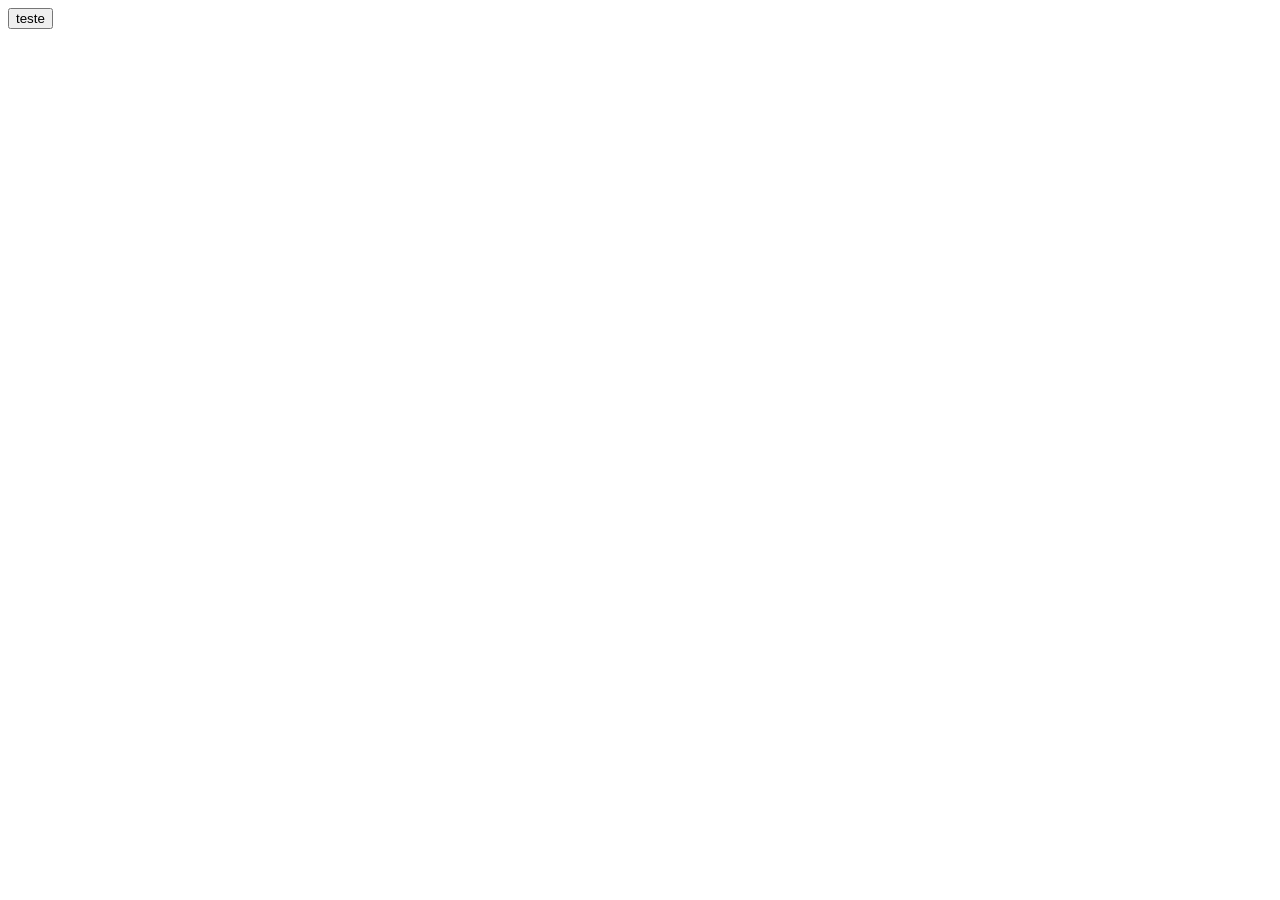
==== index.html @ 0c1656d6 "Add files via upload" ====
<!DOCTYPE html>
<html lang="pt-br">
<head>
    <meta charset="UTF-8">
    <meta http-equiv="X-UA-Compatible" content="IE=edge">
    <meta name="viewport" content="width=device-width, initial-scale=1.0">
    <title>Capsula do tempo</title>
</head>
<link rel="stylesheet" href="./estilo/base.css">

<body>  
    <header>
        <span id="textoHeader"></span>

    </header>
    
    <button id="btnTeste">teste</button>


    <script src="./script/script.js"></script>
</body>
</html>
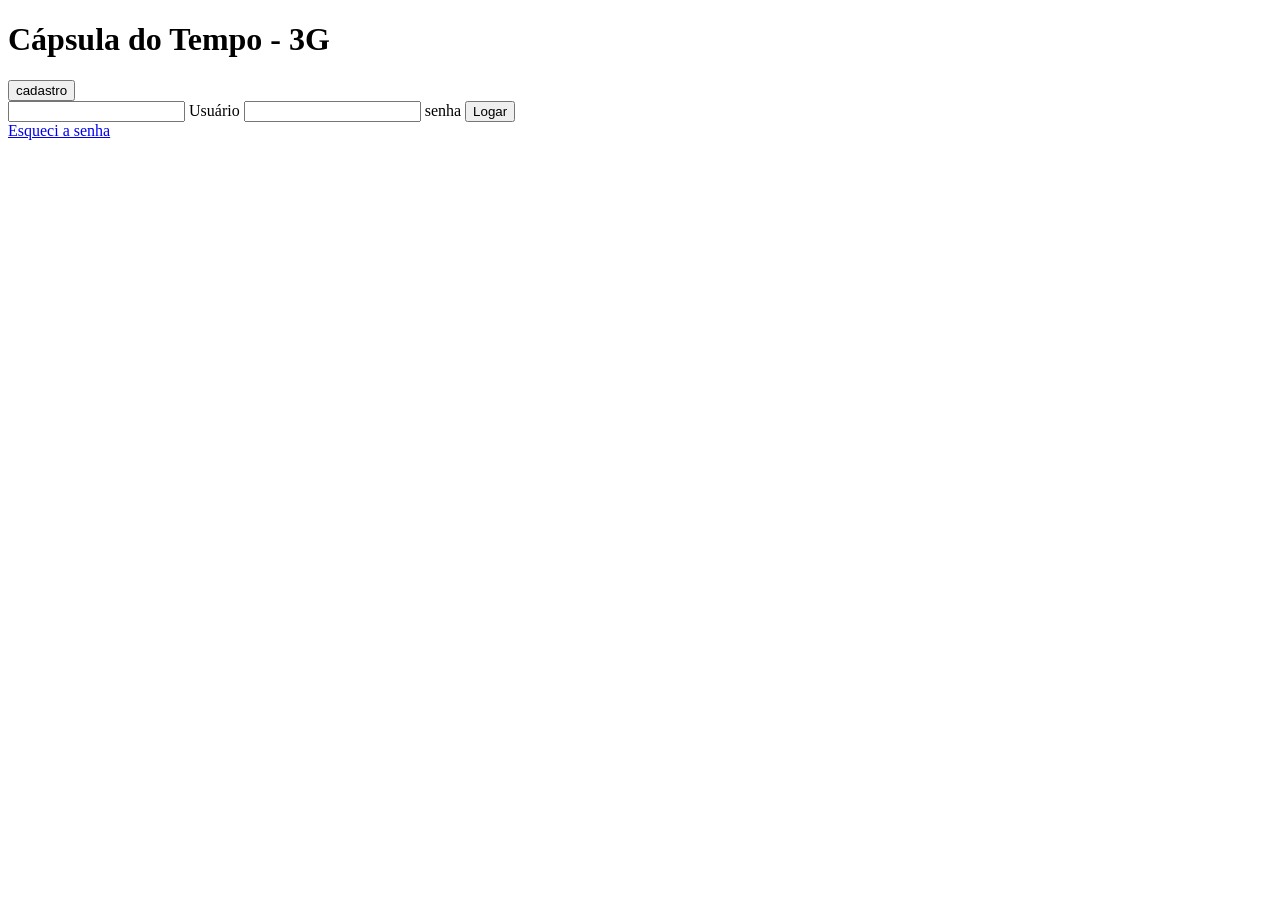
==== commit a802d64a: "Add files via upload" ====
--- a/index.html
+++ b/index.html
@@ -4,19 +4,37 @@
     <meta charset="UTF-8">
     <meta http-equiv="X-UA-Compatible" content="IE=edge">
     <meta name="viewport" content="width=device-width, initial-scale=1.0">
-    <title>Capsula do tempo</title>
+    <title>Capsula do Tempo</title>
 </head>
-<link rel="stylesheet" href="./estilo/base.css">
+<link rel="stylesheet" href="./AULA1/estilo/base.css">
+<script src="./AULA1/script/script.js" defer></script>
+<body>
+<header class="barra">
+    <div class="barra_conteudo">
+        <div class="barra_info">
+         <h1>Cápsula do Tempo - 3G</h1>
+        </div>
+        <div class="barra_cadastro">
+           <a href="cadastro.html"><button class="btn">cadastro</button></a> 
+        </div>
+        <div class="barra_login">
+            <div class="form_base">
+                <form class="login">
+                    <input type="text" id="usuario" name="usuario" class="login_usuario" >
+                    <label for="usuario">Usuário</label>
+                    <input type="password"  id="senha" class="login_usuario">
+                   <label for="senha">senha</label>
+                   <button type="submit">Logar</button>
+                </form>
+            </div>
+            <div class="form_esqueci_senha">
+                <a href="esqueci_senha.html"> Esqueci a senha</a>
+            </div>
+            </div>
+        </div>
+    </div>
 
-<body>  
-    <header>
-        <span id="textoHeader"></span>
+</header>
 
-    </header>
-    
-    <button id="btnTeste">teste</button>
-
-
-    <script src="./script/script.js"></script>
 </body>
 </html>
